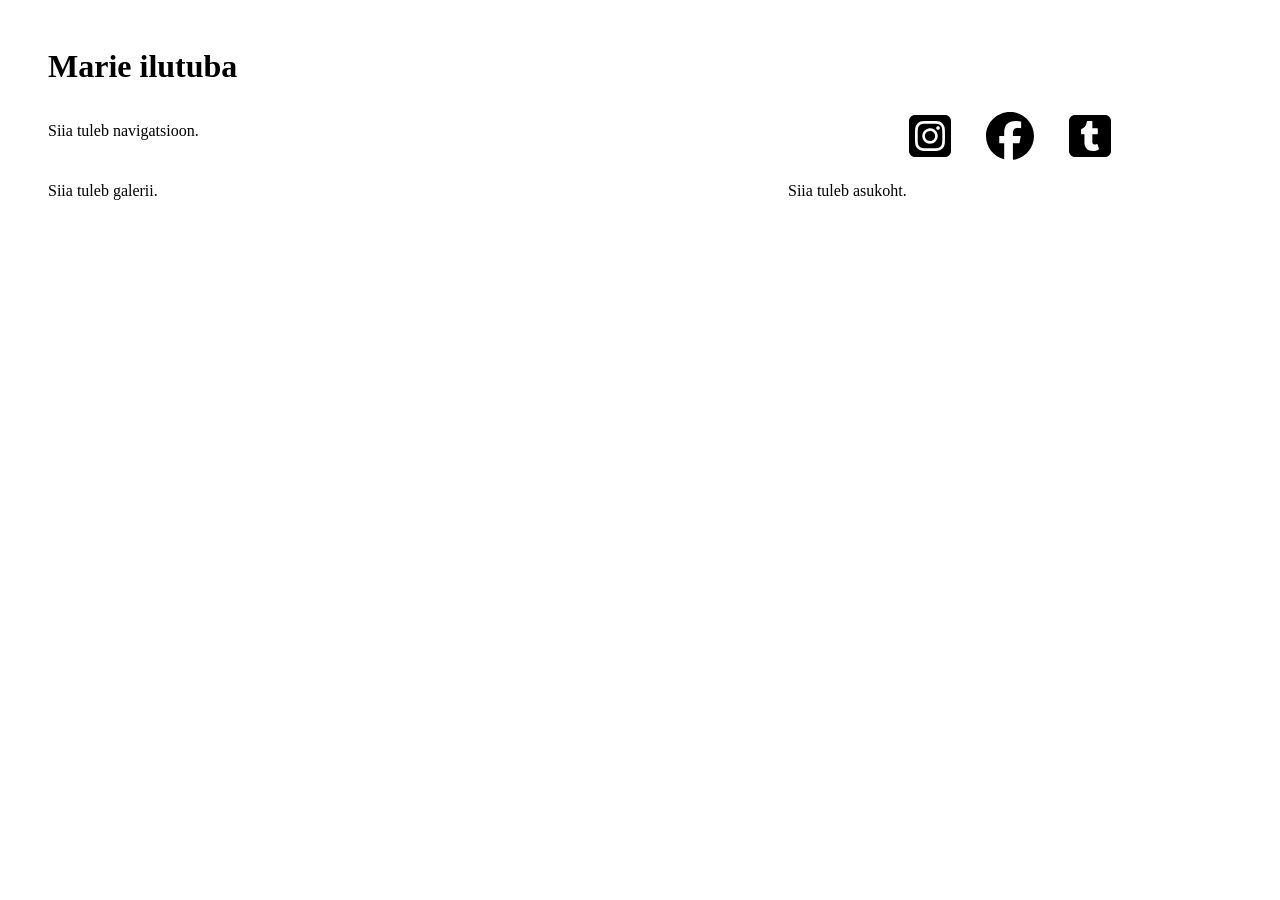
==== index.html @ 2bfccb1b "Lisa sotsiaalmeedia ikoonid" ====
<!DOCTYPE html>
<html lang="et">
<head>
    <title>Marie ilutuba</title>
    <link rel="stylesheet" href="index.css">
</head>
<body>
    <h1>Marie ilutuba</h1>

    <div class="row">
        <div class="col">
            <p>Siia tuleb navigatsioon.</p>
        </div>
        <div class="col icons">
            <a href="#" class="icon">
                <svg xmlns="http://www.w3.org/2000/svg" viewBox="0 0 640 640"><!--!Font Awesome Free v7.3.1 by @fontawesome - https://fontawesome.com License - https://fontawesome.com/license/free Copyright 2026 Fonticons, Inc.--><path d="M290.4 275.7C274 286 264.5 304.5 265.5 323.8C266.6 343.2 278.2 360.4 295.6 368.9C313.1 377.3 333.8 375.5 349.6 364.3C366 354 375.5 335.5 374.5 316.2C373.4 296.8 361.8 279.6 344.4 271.1C326.9 262.7 306.2 264.5 290.4 275.7zM432.7 207.3C427.5 202.1 421.2 198 414.3 195.3C396.2 188.2 356.7 188.5 331.2 188.8C327.1 188.8 323.3 188.9 320 188.9C316.7 188.9 312.8 188.9 308.6 188.8C283.1 188.5 243.8 188.1 225.7 195.3C218.8 198 212.6 202.1 207.3 207.3C202 212.5 198 218.8 195.3 225.7C188.2 243.8 188.6 283.4 188.8 308.9C188.8 313 188.9 316.8 188.9 320C188.9 323.2 188.9 327 188.8 331.1C188.6 356.6 188.2 396.2 195.3 414.3C198 421.2 202.1 427.4 207.3 432.7C212.5 438 218.8 442 225.7 444.7C243.8 451.8 283.3 451.5 308.8 451.2C312.9 451.2 316.7 451.1 320 451.1C323.3 451.1 327.2 451.1 331.4 451.2C356.9 451.5 396.2 451.9 414.3 444.7C421.2 442 427.4 437.9 432.7 432.7C438 427.5 442 421.2 444.7 414.3C451.9 396.3 451.5 356.9 451.2 331.3C451.2 327.1 451.1 323.2 451.1 319.9C451.1 316.6 451.1 312.8 451.2 308.5C451.5 283 451.9 243.6 444.7 225.5C442 218.6 437.9 212.4 432.7 207.1L432.7 207.3zM365.6 251.8C383.7 263.9 396.2 282.7 400.5 304C404.8 325.3 400.3 347.5 388.2 365.6C382.2 374.6 374.5 382.2 365.6 388.2C356.7 394.2 346.6 398.3 336 400.4C314.7 404.6 292.5 400.2 274.4 388.1C256.3 376 243.8 357.2 239.5 335.9C235.2 314.6 239.7 292.4 251.7 274.3C263.7 256.2 282.6 243.7 303.9 239.4C325.2 235.1 347.4 239.6 365.5 251.6L365.6 251.6zM394.8 250.5C391.7 248.4 389.2 245.4 387.7 241.9C386.2 238.4 385.9 234.6 386.6 230.8C387.3 227 389.2 223.7 391.8 221C394.4 218.3 397.9 216.5 401.6 215.8C405.3 215.1 409.2 215.4 412.7 216.9C416.2 218.4 419.2 220.8 421.3 223.9C423.4 227 424.5 230.7 424.5 234.5C424.5 237 424 239.5 423.1 241.8C422.2 244.1 420.7 246.2 419 248C417.3 249.8 415.1 251.2 412.8 252.2C410.5 253.2 408 253.7 405.5 253.7C401.7 253.7 398 252.6 394.9 250.5L394.8 250.5zM544 160C544 124.7 515.3 96 480 96L160 96C124.7 96 96 124.7 96 160L96 480C96 515.3 124.7 544 160 544L480 544C515.3 544 544 515.3 544 480L544 160zM453 453C434.3 471.7 411.6 477.6 386 478.9C359.6 480.4 280.4 480.4 254 478.9C228.4 477.6 205.7 471.7 187 453C168.3 434.3 162.4 411.6 161.2 386C159.7 359.6 159.7 280.4 161.2 254C162.5 228.4 168.3 205.7 187 187C205.7 168.3 228.5 162.4 254 161.2C280.4 159.7 359.6 159.7 386 161.2C411.6 162.5 434.3 168.3 453 187C471.7 205.7 477.6 228.4 478.8 254C480.3 280.3 480.3 359.4 478.8 385.9C477.5 411.5 471.7 434.2 453 452.9L453 453z"/></svg>
            </a>
            <a href="#" class="icon">
                <svg xmlns="http://www.w3.org/2000/svg" viewBox="0 0 640 640"><!--!Font Awesome Free v7.3.1 by @fontawesome - https://fontawesome.com License - https://fontawesome.com/license/free Copyright 2026 Fonticons, Inc.--><path d="M576 320C576 178.6 461.4 64 320 64C178.6 64 64 178.6 64 320C64 440 146.7 540.8 258.2 568.5L258.2 398.2L205.4 398.2L205.4 320L258.2 320L258.2 286.3C258.2 199.2 297.6 158.8 383.2 158.8C399.4 158.8 427.4 162 438.9 165.2L438.9 236C432.9 235.4 422.4 235 409.3 235C367.3 235 351.1 250.9 351.1 292.2L351.1 320L434.7 320L420.3 398.2L351 398.2L351 574.1C477.8 558.8 576 450.9 576 320z"/></svg>
            </a>
            <a href="https://www.tumblr.com/artsy-vibe" class="icon">
                <svg xmlns="http://www.w3.org/2000/svg" viewBox="0 0 640 640"><!--!Font Awesome Free v7.3.1 by @fontawesome - https://fontawesome.com License - https://fontawesome.com/license/free Copyright 2026 Fonticons, Inc.--><path d="M544 160C544 124.7 515.3 96 480 96L160 96C124.7 96 96 124.7 96 160L96 480C96 515.3 124.7 544 160 544L480 544C515.3 544 544 515.3 544 480L544 160zM352.8 480C277.3 480 260.9 424.5 260.9 392.1L260.9 302.1L231.2 302.1C227.8 302.1 225 299.3 225 295.9L225 253.4C225 248.9 227.8 244.9 232.1 243.4C270.9 229.7 283 195.9 284.8 170.2C285.3 163.3 288.9 160 294.8 160L339.1 160C342.5 160 345.3 162.8 345.3 166.2L345.3 238.2L397.2 238.2C400.6 238.2 403.4 241 403.4 244.4L403.4 295.5C403.4 298.9 400.6 301.7 397.2 301.7L345.1 301.7L345.1 385C345.1 406.4 359.9 418.5 387.6 407.4C390.6 406.2 393.2 405.4 395.6 406C397.8 406.5 399.2 408.1 400.2 410.9L414 451.1C415 454.3 416 457.8 413.7 460.2C405.2 469.3 382.5 480 352.8 480z"/></svg>
            </a>
        </div>
    </div>

    <div class="row">
        <div class="col">
            <p>Siia tuleb galerii.</p>
        </div>
        <div class="col">
            <p>Siia tuleb asukoht.</p>
        </div>
    </div>
</body>
</html>
---- index.css ----
body {
    margin: 3rem;
}

.row {
    display: grid;
    grid-template-columns: 5fr 3fr;
}

.icons {
    display: flex;
    justify-content: center;
}

.icon {
    height: 60px;
    width: 60px;
    padding-left: 10px;
    padding-right: 10px;
    fill: black;
}

.icon:hover {
    fill: #36454F;
}
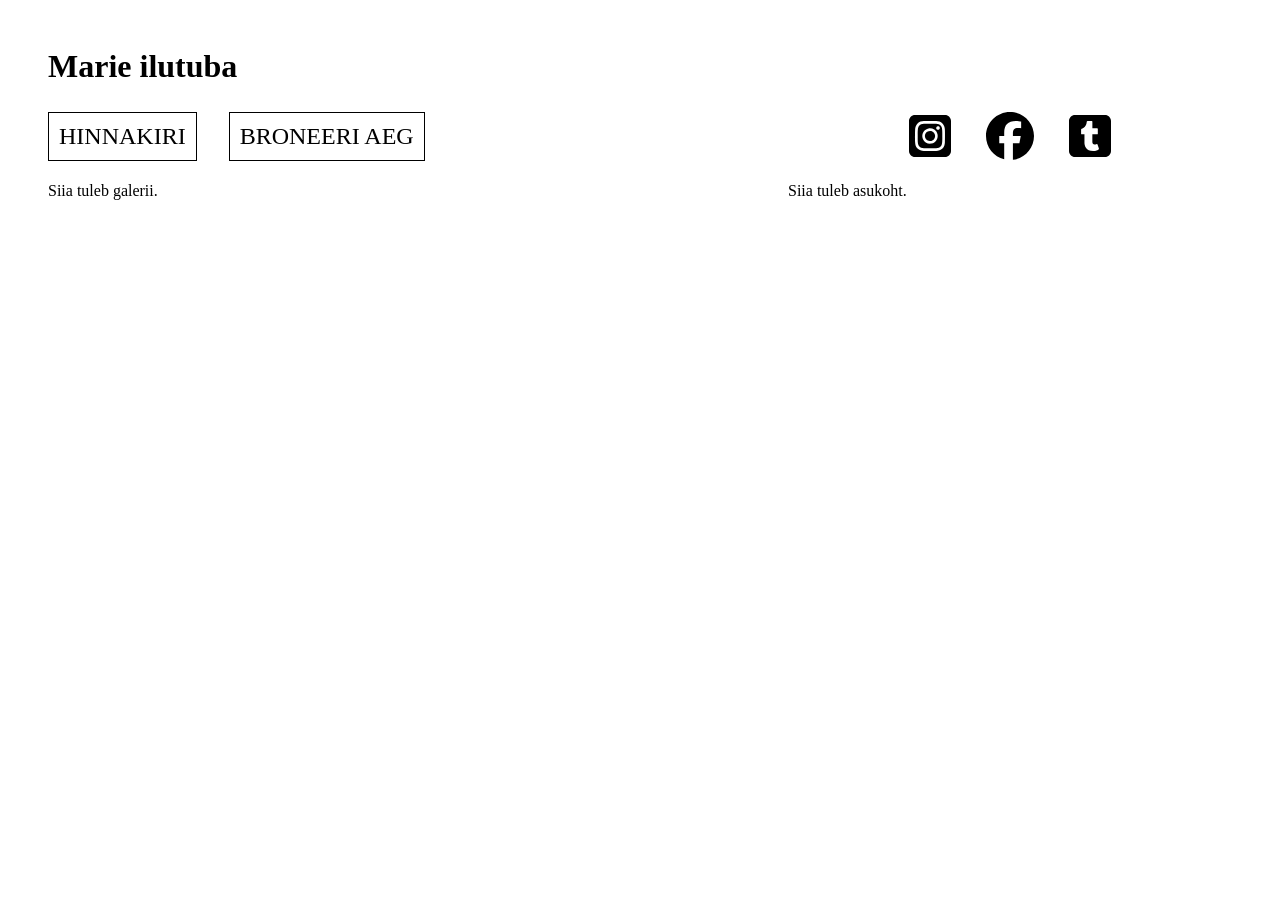
==== commit 187a838f: "Lisa navigatsiooni nupud" ====
--- a/index.html
+++ b/index.html
@@ -8,8 +8,9 @@
     <h1>Marie ilutuba</h1>
 
     <div class="row">
-        <div class="col">
-            <p>Siia tuleb navigatsioon.</p>
+        <div class="col nav">
+            <a href="#">Hinnakiri</a>
+            <a href="#">Broneeri aeg</a>
         </div>
         <div class="col icons">
             <a href="#" class="icon">
--- a/index.css
+++ b/index.css
@@ -23,3 +23,24 @@
 .icon:hover {
     fill: #36454F;
 }
+
+.nav {
+    display: flex;
+    justify-content: start;
+    align-items: center;
+    gap: 2rem;
+}
+
+.nav a {
+    text-transform: uppercase;
+    font-size: x-large;
+    text-decoration: none;
+    color: black;
+    border: 1px solid black;
+    padding: 10px;
+}
+
+.nav a:hover {
+    color: white;
+    background-color: black;
+}
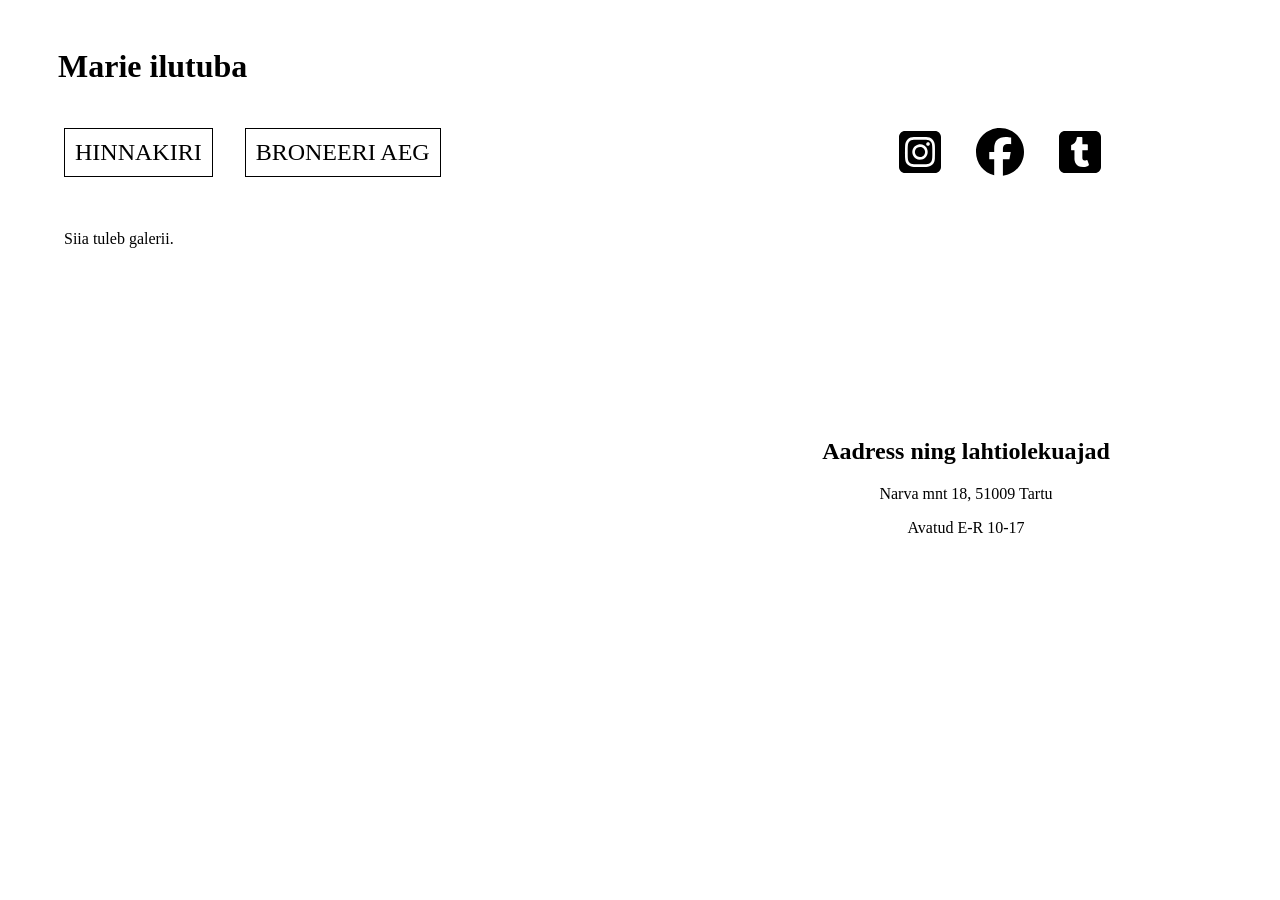
==== commit 3e959e35: "Lisa aadress, maps ja lahtiolekuajad" ====
--- a/index.html
+++ b/index.html
@@ -29,8 +29,13 @@
         <div class="col">
             <p>Siia tuleb galerii.</p>
         </div>
-        <div class="col">
-            <p>Siia tuleb asukoht.</p>
+        <div class="address">
+            <div>
+                <iframe src="https://www.google.com/maps/embed?pb=!1m18!1m12!1m3!1d2091.4746625037255!2d26.7247567!3d58.385396099999994!2m3!1f0!2f0!3f0!3m2!1i1024!2i768!4f13.1!3m3!1m2!1s0x46eb37b2e8a6ef3d%3A0xb1c21ea409a3845f!2sDelta%20Centre%20-%20University%20of%20Tartu!5e0!3m2!1sen!2see!4v1794842862411!5m2!1sen!2see" width="500" height="200" style="border:0;" allowfullscreen="" loading="lazy" referrerpolicy="strict-origin-when-cross-origin"></iframe>
+                <h2>Aadress ning lahtiolekuajad</h2>
+                <p>Narva mnt 18, 51009 Tartu</p>
+                <p>Avatud E-R 10-17</p>
+            </div>
         </div>
     </div>
 </body>
--- a/index.css
+++ b/index.css
@@ -1,10 +1,15 @@
 body {
     margin: 3rem;
+}
+
+h1 {
+    padding-left: 10px;
 }
 
 .row {
     display: grid;
     grid-template-columns: 5fr 3fr;
+    padding: 1rem;
 }
 
 .icons {
@@ -44,3 +49,12 @@
     color: white;
     background-color: black;
 }
+
+.address {
+    display: flex;
+    justify-content: center;
+}
+
+.address h2, .address p {
+    text-align: center;
+}
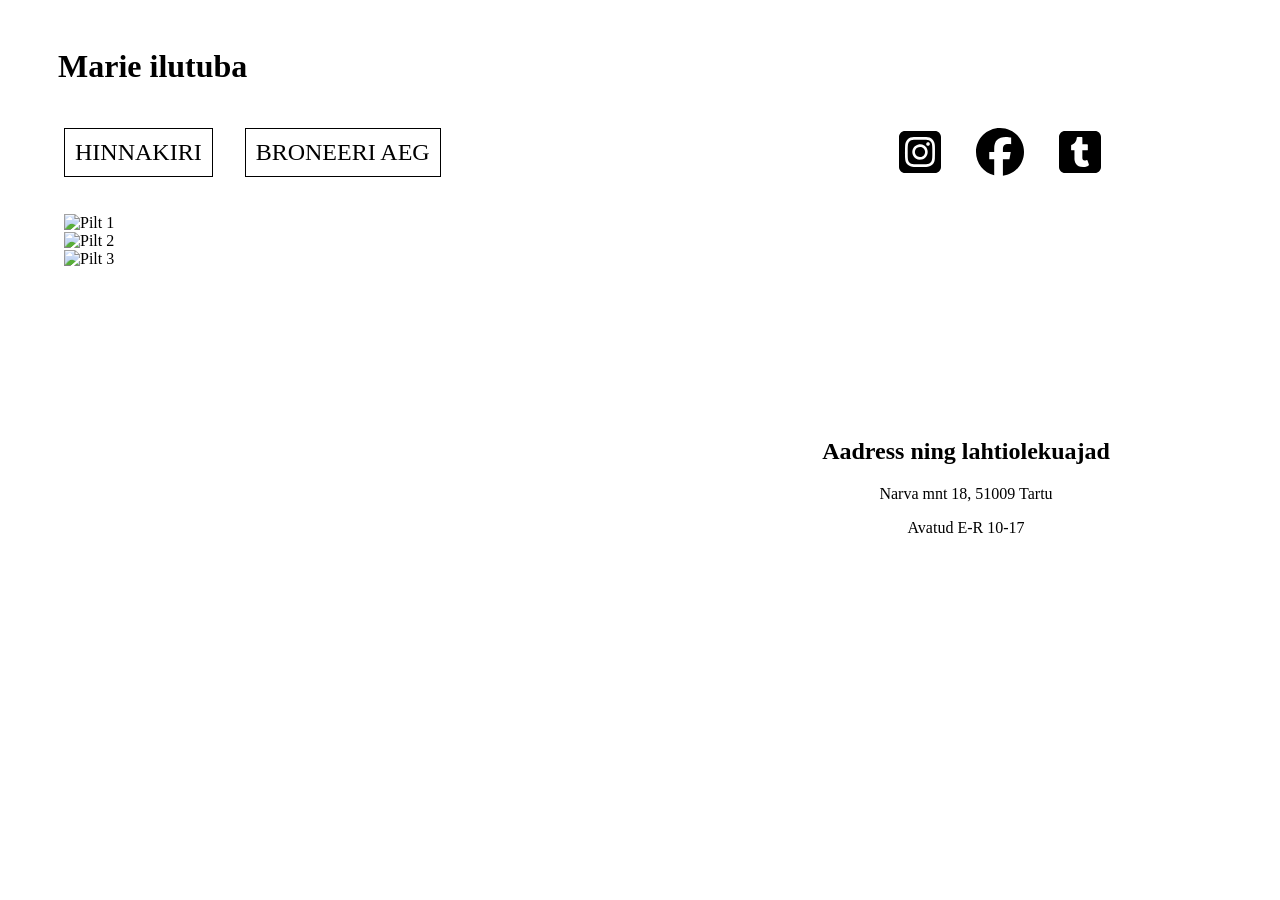
==== commit 82127f41: "Lisa galerii" ====
--- a/index.html
+++ b/index.html
@@ -3,6 +3,10 @@
 <head>
     <title>Marie ilutuba</title>
     <link rel="stylesheet" href="index.css">
+    <link
+      rel="stylesheet"
+      href="https://cdn.jsdelivr.net/npm/swiper@14.0.1/swiper-bundle.min.css"
+    />
 </head>
 <body>
     <h1>Marie ilutuba</h1>
@@ -26,8 +30,22 @@
     </div>
 
     <div class="row">
-        <div class="col">
-            <p>Siia tuleb galerii.</p>
+        <div class="gallery">
+            <div class="swiper gallery-swiper">
+                <div class="swiper-wrapper">
+                    <div class="swiper-slide">
+                        <img src="https://picsum.photos/800/400?p=1" alt="Pilt 1">
+                    </div>
+                    <div class="swiper-slide">
+                        <img src="https://picsum.photos/800/400?p=2" alt="Pilt 2">
+                    </div>
+                    <div class="swiper-slide">
+                        <img src="https://picsum.photos/800/400?p=3" alt="Pilt 3">
+                    </div>
+                </div>
+                <div class="swiper-button-next"></div>
+                <div class="swiper-button-prev"></div>
+            </div>
         </div>
         <div class="address">
             <div>
@@ -38,5 +56,20 @@
             </div>
         </div>
     </div>
+
+    <script src="https://cdn.jsdelivr.net/npm/swiper@14.0.1/swiper-bundle.min.js"></script>
+    <script>
+      var swiper = new Swiper('.gallery-swiper', {
+        navigation: {
+          nextEl: '.swiper-button-next',
+          prevEl: '.swiper-button-prev',
+        },
+        loop: true,
+        autoplay: {
+          delay: 3000,
+          disableOnInteraction: false,
+        }
+      });
+    </script>
 </body>
 </html>
--- a/index.css
+++ b/index.css
@@ -58,3 +58,7 @@
 .address h2, .address p {
     text-align: center;
 }
+
+.gallery {
+    max-width: 50rem;
+}
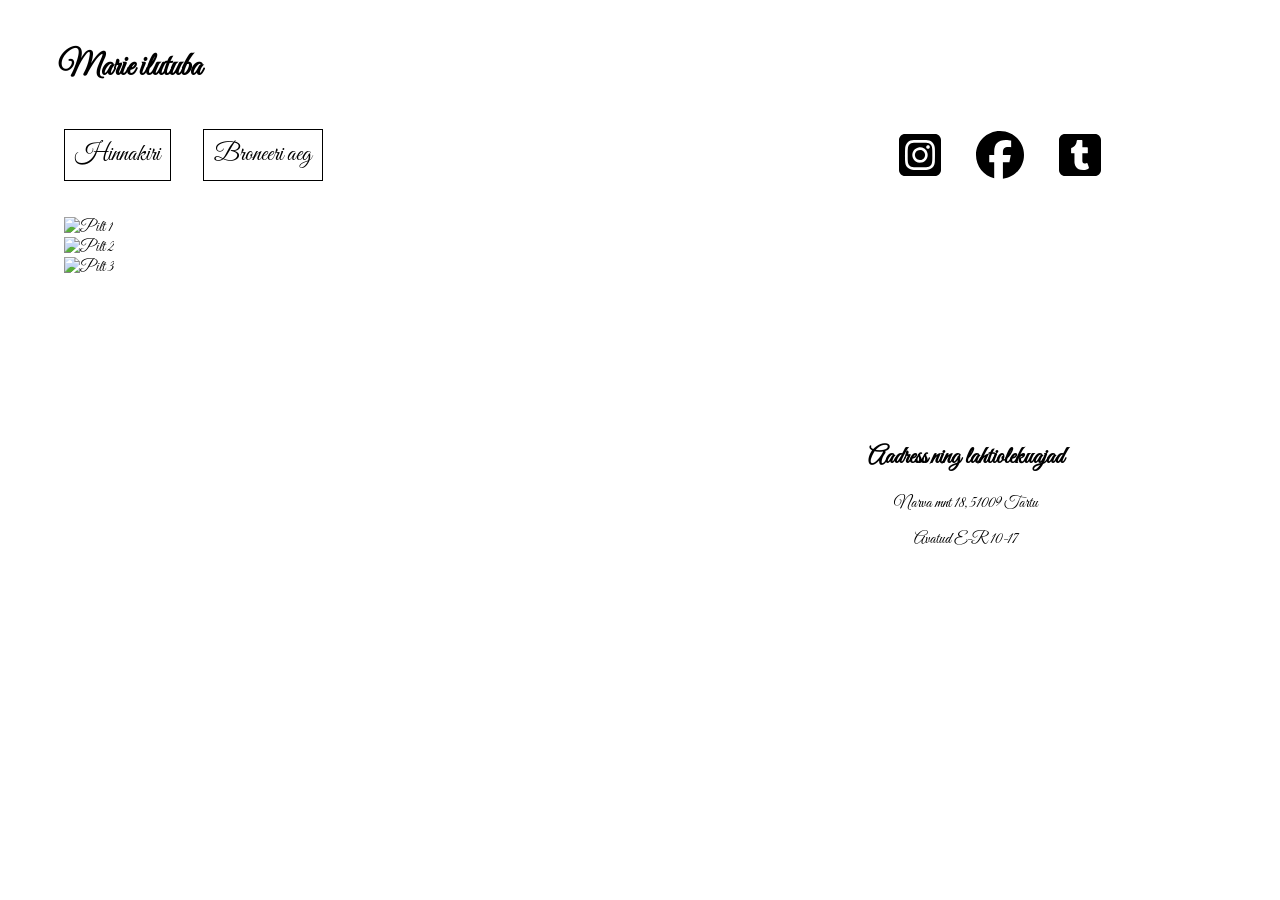
==== commit 188af17f: "Lisa font" ====
--- a/index.html
+++ b/index.html
@@ -7,6 +7,9 @@
       rel="stylesheet"
       href="https://cdn.jsdelivr.net/npm/swiper@14.0.1/swiper-bundle.min.css"
     />
+    <link rel="preconnect" href="https://fonts.googleapis.com">
+    <link rel="preconnect" href="https://fonts.gstatic.com" crossorigin>
+    <link href="https://fonts.googleapis.com/css2?family=Great+Vibes&display=swap" rel="stylesheet">
 </head>
 <body>
     <h1>Marie ilutuba</h1>
--- a/index.css
+++ b/index.css
@@ -1,5 +1,7 @@
 body {
     margin: 3rem;
+    font-family: "Great Vibes", cursive;
+    font-style: normal;
 }
 
 h1 {
@@ -37,7 +39,7 @@
 }
 
 .nav a {
-    text-transform: uppercase;
+    /*text-transform: uppercase;*/
     font-size: x-large;
     text-decoration: none;
     color: black;
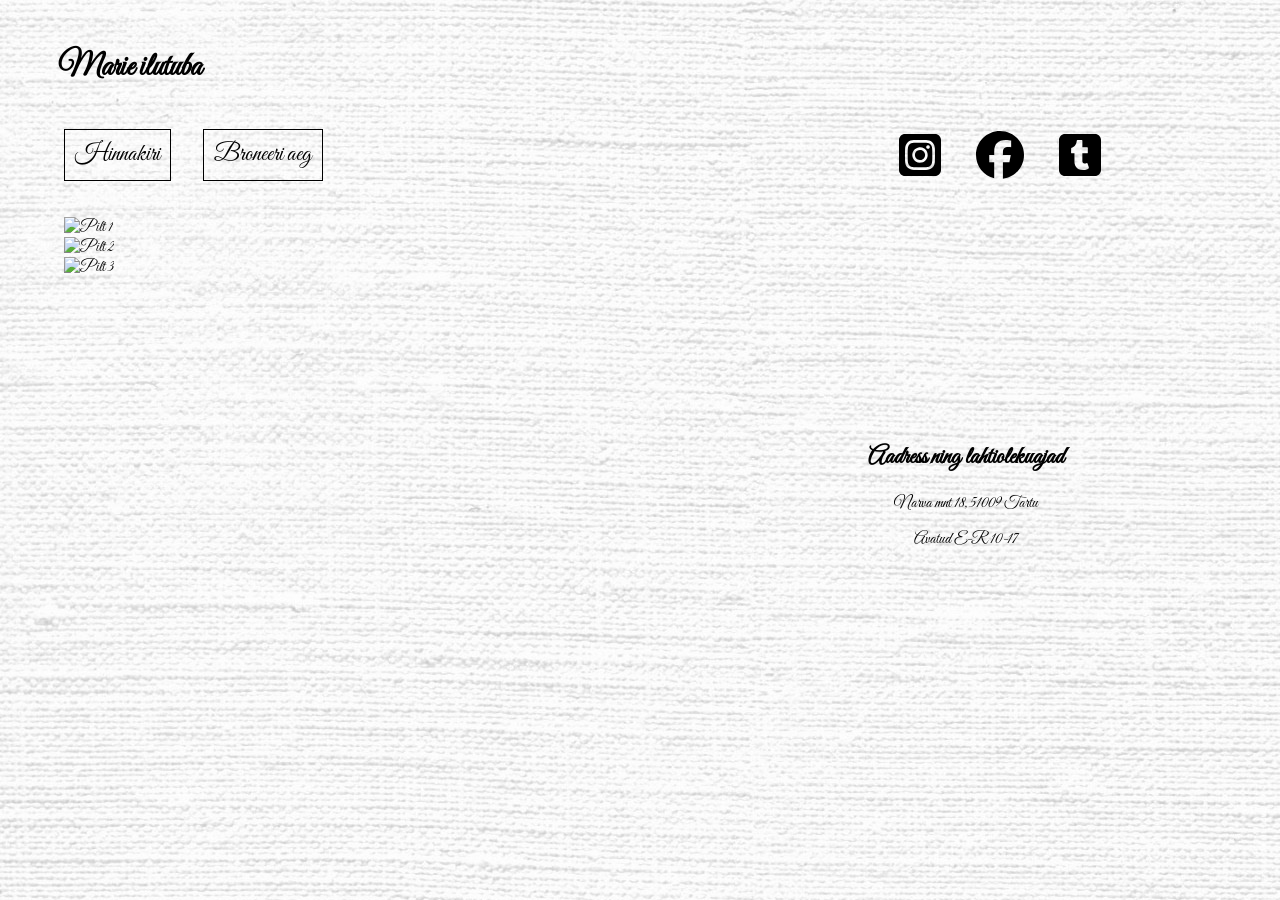
==== commit 9f440d94: "Puhasta HTML ja CSS" ====
--- a/index.html
+++ b/index.html
@@ -6,7 +6,7 @@
     <link
       rel="stylesheet"
       href="https://cdn.jsdelivr.net/npm/swiper@14.0.1/swiper-bundle.min.css"
-    />
+    >
     <link rel="preconnect" href="https://fonts.googleapis.com">
     <link rel="preconnect" href="https://fonts.gstatic.com" crossorigin>
     <link href="https://fonts.googleapis.com/css2?family=Great+Vibes&display=swap" rel="stylesheet">
@@ -15,11 +15,11 @@
     <h1>Marie ilutuba</h1>
 
     <div class="row">
-        <div class="col nav">
+        <div class="nav">
             <a href="#">Hinnakiri</a>
             <a href="#">Broneeri aeg</a>
         </div>
-        <div class="col icons">
+        <div class="icons">
             <a href="#" class="icon">
                 <svg xmlns="http://www.w3.org/2000/svg" viewBox="0 0 640 640"><!--!Font Awesome Free v7.3.1 by @fontawesome - https://fontawesome.com License - https://fontawesome.com/license/free Copyright 2026 Fonticons, Inc.--><path d="M290.4 275.7C274 286 264.5 304.5 265.5 323.8C266.6 343.2 278.2 360.4 295.6 368.9C313.1 377.3 333.8 375.5 349.6 364.3C366 354 375.5 335.5 374.5 316.2C373.4 296.8 361.8 279.6 344.4 271.1C326.9 262.7 306.2 264.5 290.4 275.7zM432.7 207.3C427.5 202.1 421.2 198 414.3 195.3C396.2 188.2 356.7 188.5 331.2 188.8C327.1 188.8 323.3 188.9 320 188.9C316.7 188.9 312.8 188.9 308.6 188.8C283.1 188.5 243.8 188.1 225.7 195.3C218.8 198 212.6 202.1 207.3 207.3C202 212.5 198 218.8 195.3 225.7C188.2 243.8 188.6 283.4 188.8 308.9C188.8 313 188.9 316.8 188.9 320C188.9 323.2 188.9 327 188.8 331.1C188.6 356.6 188.2 396.2 195.3 414.3C198 421.2 202.1 427.4 207.3 432.7C212.5 438 218.8 442 225.7 444.7C243.8 451.8 283.3 451.5 308.8 451.2C312.9 451.2 316.7 451.1 320 451.1C323.3 451.1 327.2 451.1 331.4 451.2C356.9 451.5 396.2 451.9 414.3 444.7C421.2 442 427.4 437.9 432.7 432.7C438 427.5 442 421.2 444.7 414.3C451.9 396.3 451.5 356.9 451.2 331.3C451.2 327.1 451.1 323.2 451.1 319.9C451.1 316.6 451.1 312.8 451.2 308.5C451.5 283 451.9 243.6 444.7 225.5C442 218.6 437.9 212.4 432.7 207.1L432.7 207.3zM365.6 251.8C383.7 263.9 396.2 282.7 400.5 304C404.8 325.3 400.3 347.5 388.2 365.6C382.2 374.6 374.5 382.2 365.6 388.2C356.7 394.2 346.6 398.3 336 400.4C314.7 404.6 292.5 400.2 274.4 388.1C256.3 376 243.8 357.2 239.5 335.9C235.2 314.6 239.7 292.4 251.7 274.3C263.7 256.2 282.6 243.7 303.9 239.4C325.2 235.1 347.4 239.6 365.5 251.6L365.6 251.6zM394.8 250.5C391.7 248.4 389.2 245.4 387.7 241.9C386.2 238.4 385.9 234.6 386.6 230.8C387.3 227 389.2 223.7 391.8 221C394.4 218.3 397.9 216.5 401.6 215.8C405.3 215.1 409.2 215.4 412.7 216.9C416.2 218.4 419.2 220.8 421.3 223.9C423.4 227 424.5 230.7 424.5 234.5C424.5 237 424 239.5 423.1 241.8C422.2 244.1 420.7 246.2 419 248C417.3 249.8 415.1 251.2 412.8 252.2C410.5 253.2 408 253.7 405.5 253.7C401.7 253.7 398 252.6 394.9 250.5L394.8 250.5zM544 160C544 124.7 515.3 96 480 96L160 96C124.7 96 96 124.7 96 160L96 480C96 515.3 124.7 544 160 544L480 544C515.3 544 544 515.3 544 480L544 160zM453 453C434.3 471.7 411.6 477.6 386 478.9C359.6 480.4 280.4 480.4 254 478.9C228.4 477.6 205.7 471.7 187 453C168.3 434.3 162.4 411.6 161.2 386C159.7 359.6 159.7 280.4 161.2 254C162.5 228.4 168.3 205.7 187 187C205.7 168.3 228.5 162.4 254 161.2C280.4 159.7 359.6 159.7 386 161.2C411.6 162.5 434.3 168.3 453 187C471.7 205.7 477.6 228.4 478.8 254C480.3 280.3 480.3 359.4 478.8 385.9C477.5 411.5 471.7 434.2 453 452.9L453 453z"/></svg>
             </a>
--- a/index.css
+++ b/index.css
@@ -1,7 +1,12 @@
+/* Taustapilt: Photo https://unsplash.com/@kiwihug on https://unsplash.com/photos/plain-white-woven-textile-texture-MS9Tnh3if1o */
+
 body {
     margin: 3rem;
     font-family: "Great Vibes", cursive;
     font-style: normal;
+    background-image: url("background.jpg");
+    background-color: rgba(255, 255, 255, 0.6);
+    background-blend-mode: lighten;
 }
 
 h1 {
@@ -12,23 +17,6 @@
     display: grid;
     grid-template-columns: 5fr 3fr;
     padding: 1rem;
-}
-
-.icons {
-    display: flex;
-    justify-content: center;
-}
-
-.icon {
-    height: 60px;
-    width: 60px;
-    padding-left: 10px;
-    padding-right: 10px;
-    fill: black;
-}
-
-.icon:hover {
-    fill: #36454F;
 }
 
 .nav {
@@ -52,6 +40,27 @@
     background-color: black;
 }
 
+.icons {
+    display: flex;
+    justify-content: center;
+}
+
+.icon {
+    height: 60px;
+    width: 60px;
+    padding-left: 10px;
+    padding-right: 10px;
+    fill: black;
+}
+
+.icon:hover {
+    fill: #36454F;
+}
+
+.gallery {
+    max-width: 50rem;
+}
+
 .address {
     display: flex;
     justify-content: center;
@@ -60,7 +69,3 @@
 .address h2, .address p {
     text-align: center;
 }
-
-.gallery {
-    max-width: 50rem;
-}
